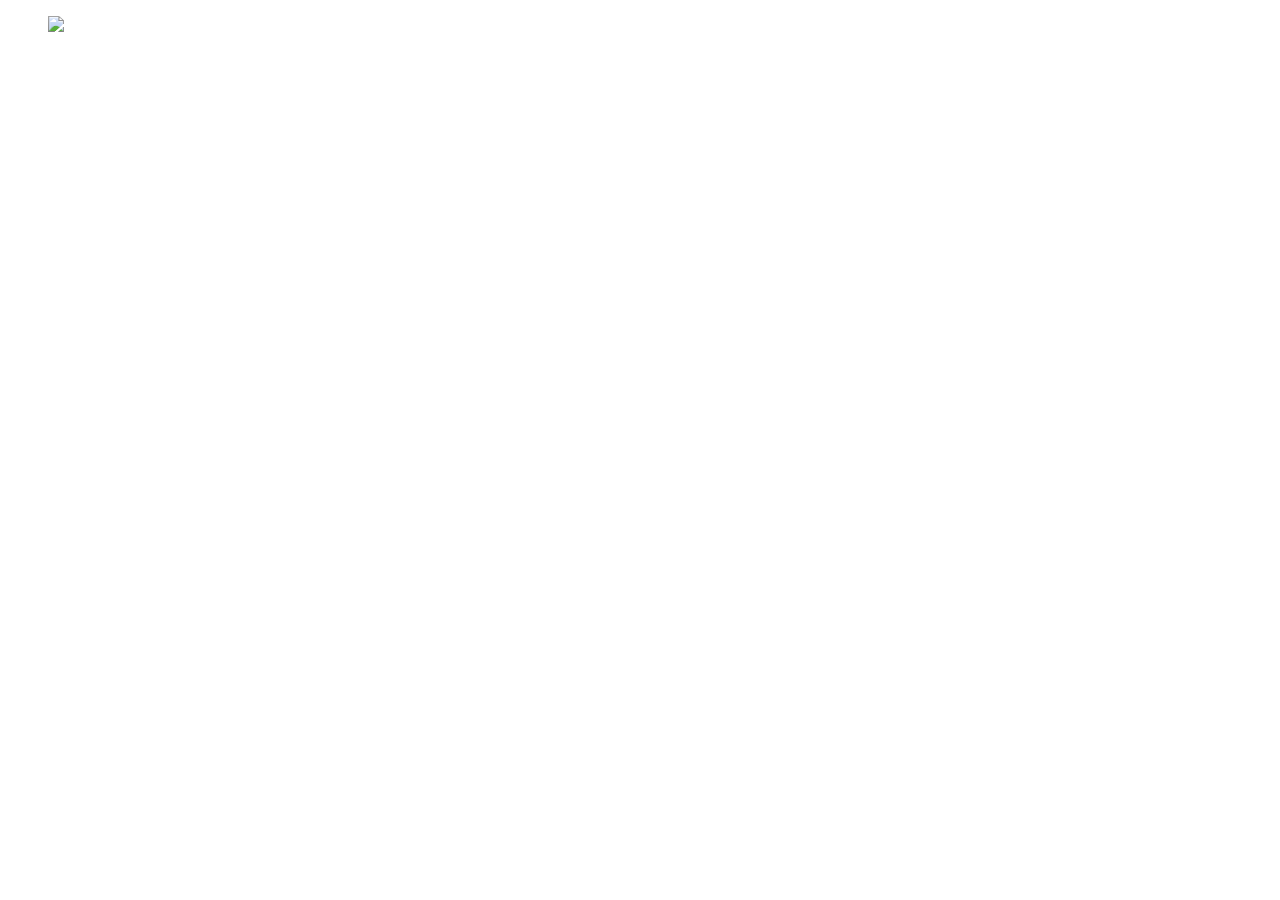
==== Index.html @ d81a9e47 "Update Index.html" ====
<html>
   <head>
     
     
     
     
	 <meta charset="utf-8" />
            <meta name="description" content="Es una moderna plataforma para el aprendizaje online" />
	    <meta name="viewport" content="width=device-width, initial-scale=1, user-scalable=yes" />
           <title> Hortoplataform:Comercializacion </title>
	   <link rel="stylesheet" type="text/css" href="Style/EstiloPrincipal.css" />
	   <link rel="preconnect" href="https://fonts.gstatic.com">
	   <link href="https://fonts.googleapis.com/css2?family=Open+Sans:wght@300;600;800&display=swap" rel="stylesheet">
		
	   <script src="https://kit.fontawesome.com/42ec7ee6fe.js" crossorigin="anonymous"></script>
      
       	
		


  </head>  
  
    <body>
       <div class="Contenedor">
	       <div class="Cabecera">
           <header>
              <figure>
                <img src="Images/Logo.png"/>
              </figure>
              <header>
		</div
		      
		      
		 
		      
      </div>
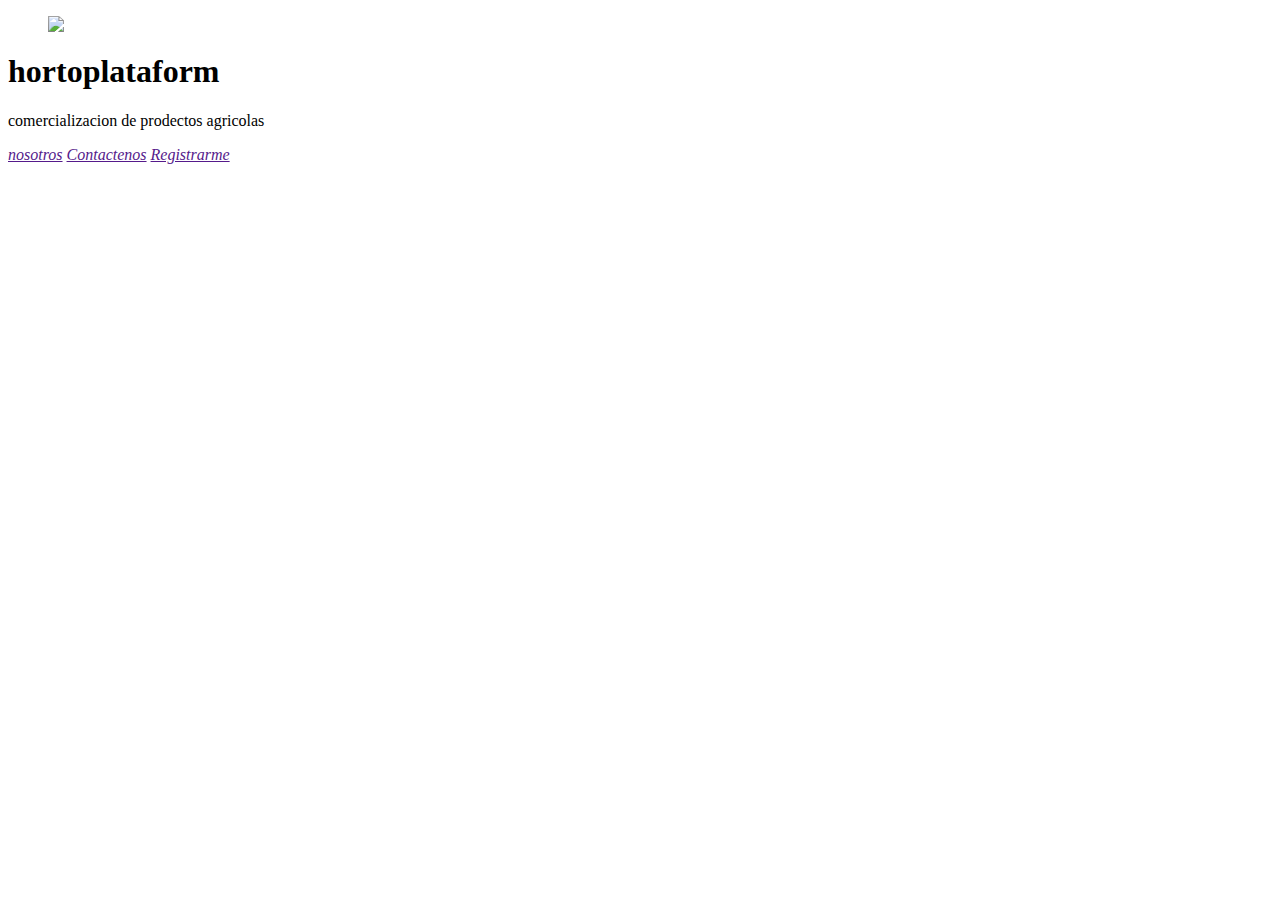
==== commit 017e17a4: "Update Index.html" ====
--- a/Index.html
+++ b/Index.html
@@ -2,6 +2,8 @@
    <head>
      
      
+	   
+	   
      
      
 	 <meta charset="utf-8" />
@@ -18,24 +20,52 @@
 		
 
 
-  </head>  
-  
+  </head> 
     <body>
-       <div class="Contenedor">
+      
+	   
+	    
+	   
+     
+	    
+	    <div class="Contenedor">
 	       <div class="Cabecera">
            <header>
               <figure>
                 <img src="Images/Logo.png"/>
               </figure>
+		   
+		   <h1 class="cabecera_h1"> hortoplataform </h1>
+		   <p class="cabecera_frase"> comercializacion de prodectos agricolas </p>
+		   <a href="" id="iconMenu" class="iconMenu"> <i class="fas fa-bars">
+			   
               <header>
-		</div
+		 
+		 
+		 <nav class="nav">
+			 
+			 
+			 <a class="nav_link" href="">nosotros</a>
+			 <a class="nav_link_palote" href="">Contactenos</a>
+			 <a class="nav_link_button" href="">Registrarme</a>
+		      </nav>
 		      
+		      
+		      </div
+		
+	 
+		      
+		      
+		      
+		      
+		  </div>    
 		      
 		 
 		      
-      </div>
+     
 		   
-             
+           </body>
+         </html>  
          
      
       
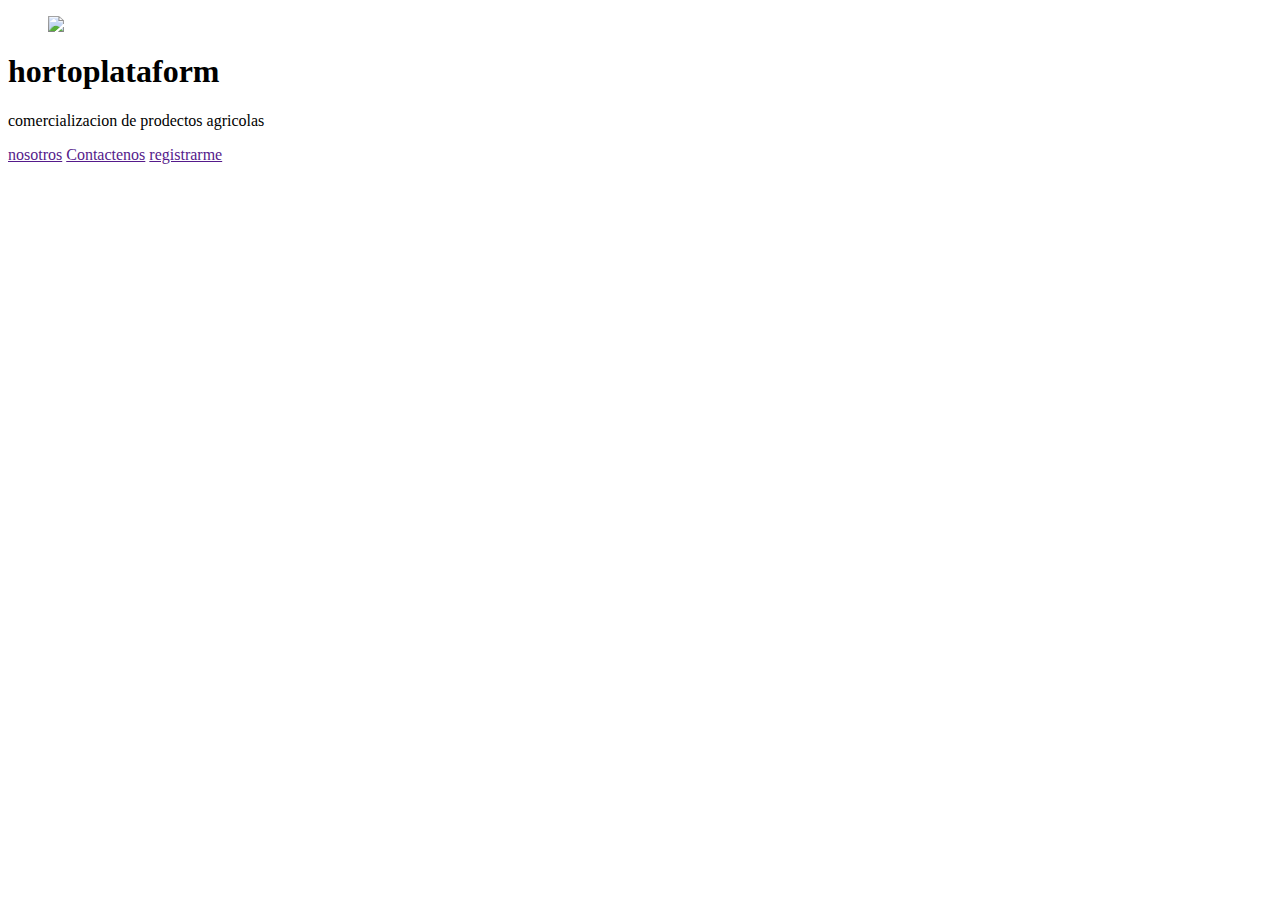
==== commit 5252d235: "Update Index.html" ====
--- a/Index.html
+++ b/Index.html
@@ -5,8 +5,7 @@
 	   
 	   
      
-     
-	 <meta charset="utf-8" />
+           <meta charset="utf-8" />
             <meta name="description" content="Es una moderna plataforma para el aprendizaje online" />
 	    <meta name="viewport" content="width=device-width, initial-scale=1, user-scalable=yes" />
            <title> Hortoplataform:Comercializacion </title>
@@ -37,7 +36,7 @@
 		   
 		   <h1 class="cabecera_h1"> hortoplataform </h1>
 		   <p class="cabecera_frase"> comercializacion de prodectos agricolas </p>
-		   <a href="" id="iconMenu" class="iconMenu"> <i class="fas fa-bars">
+		   <a href="" id="iconMenu" class="iconMenu"> <i class="fas fa-bars"> </i></a>
 			   
               <header>
 		 
@@ -47,30 +46,11 @@
 			 
 			 <a class="nav_link" href="">nosotros</a>
 			 <a class="nav_link_palote" href="">Contactenos</a>
-			 <a class="nav_link_button" href="">Registrarme</a>
+			 <a class="nav_link_button" href="">
+				 <i class="usuario_plus"></i>registrarme 
+			 </a>
 		      </nav>
-		      
-		      
-		      </div
-		
-	 
-		      
-		      
-		      
-		      
-		  </div>    
-		      
-		 
-		      
-     
-		   
-           </body>
-         </html>  
-         
-     
-      
-       	
-		
-
-
-  
+		      </div>
+		   </div>
+			 
+				 
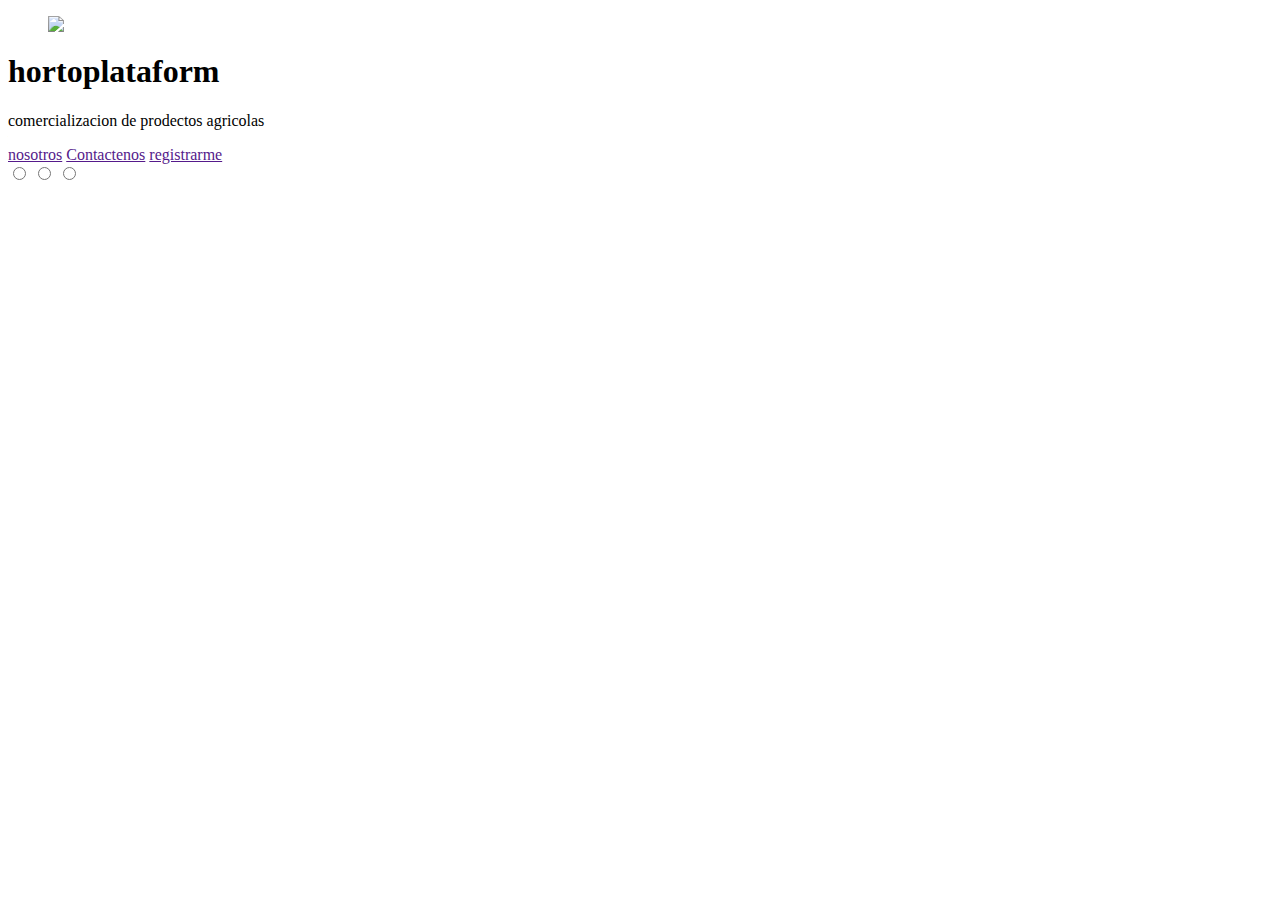
==== commit c9c7c09d: "Update Index.html" ====
--- a/Index.html
+++ b/Index.html
@@ -46,11 +46,21 @@
 			 
 			 <a class="nav_link" href="">nosotros</a>
 			 <a class="nav_link_palote" href="">Contactenos</a>
-			 <a class="nav_link_button" href="">
-				 <i class="usuario_plus"></i>registrarme 
-			 </a>
+			 <a class="nav_link_button" href="">registrarme</a>
 		      </nav>
+		      
+		      
 		      </div>
+		   
+		   <div class= "galerria">
+		<div class="galeria_lienzo">
+	        <input type="radio" name="nav"  class="elemento1"  id="A"/>
+		<input type="radio" name="nav"  class="elemento2"  id="B"/>
+		<input type="radio" name="nav"  class="elemento3"  id="C"/> 
+		<div class="galeria_contenedor">
+		   
+		   
+		   
 		   </div>
 			 
 				 
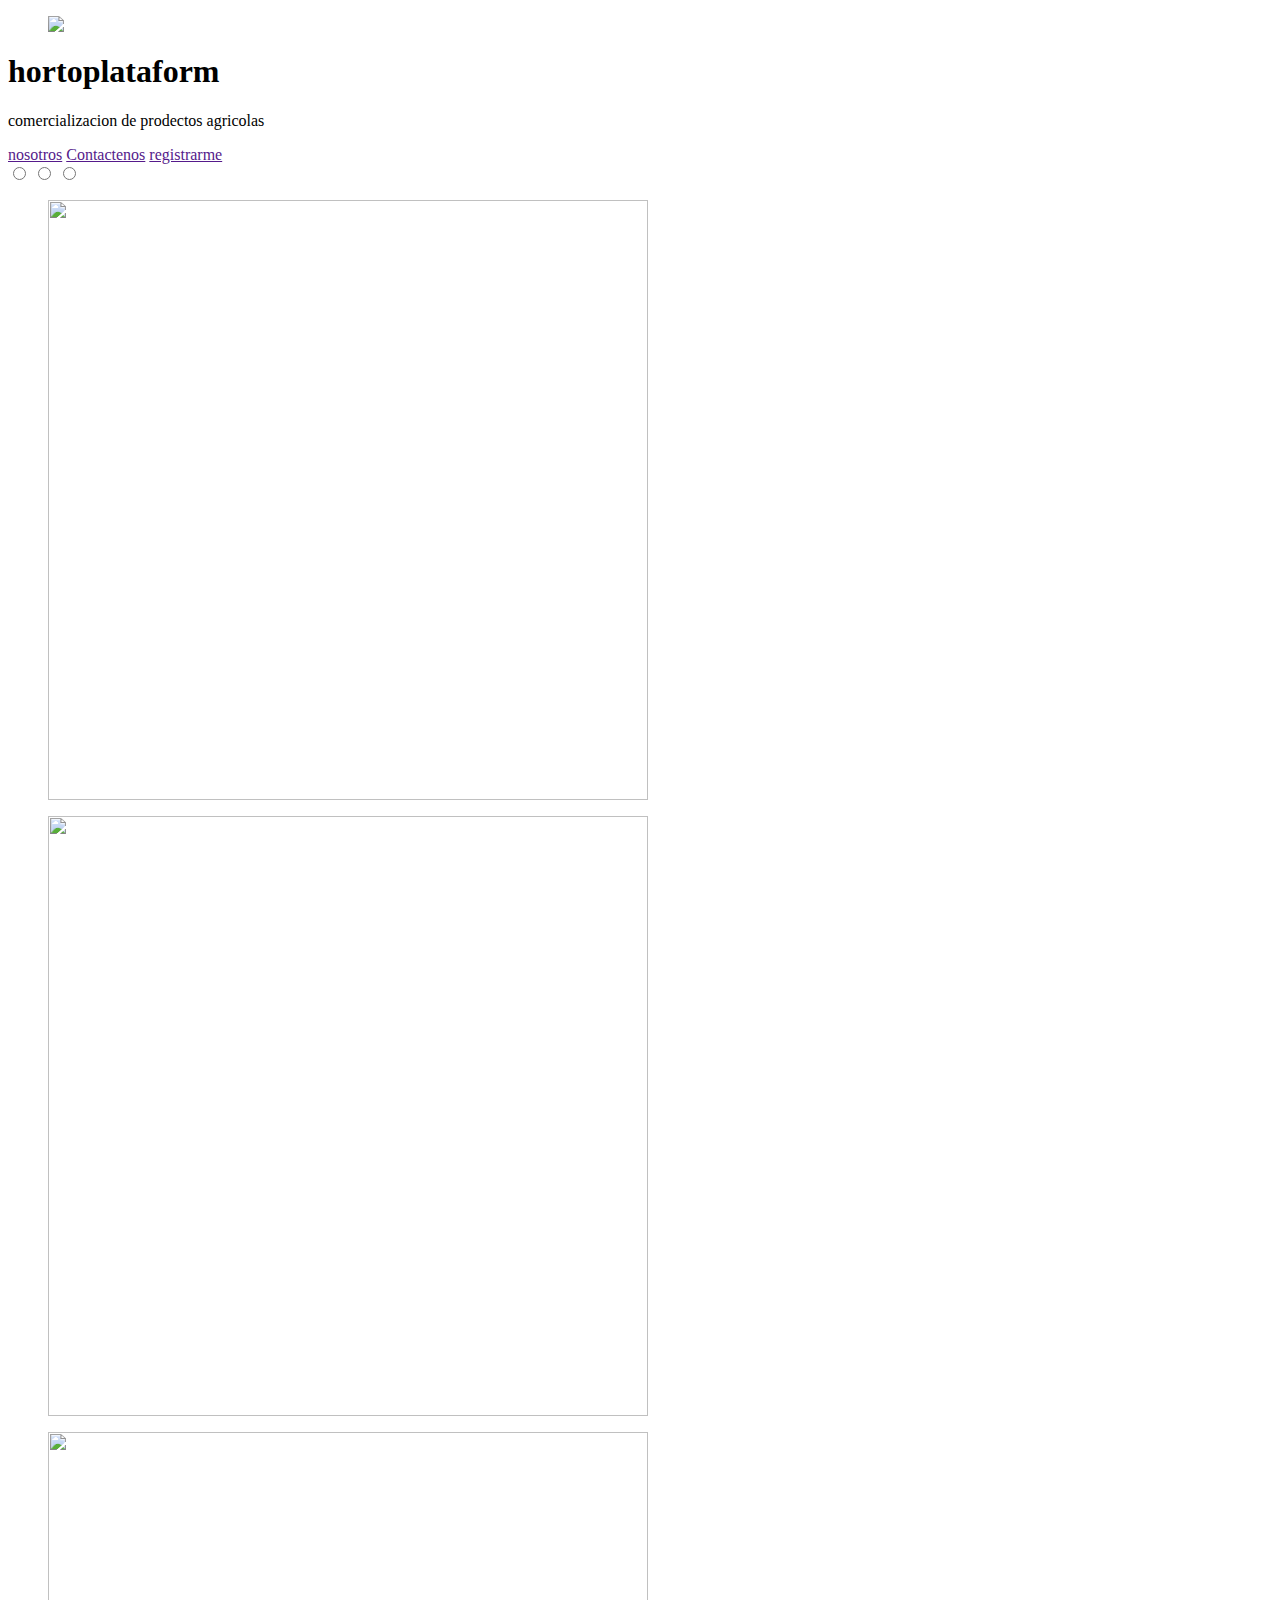
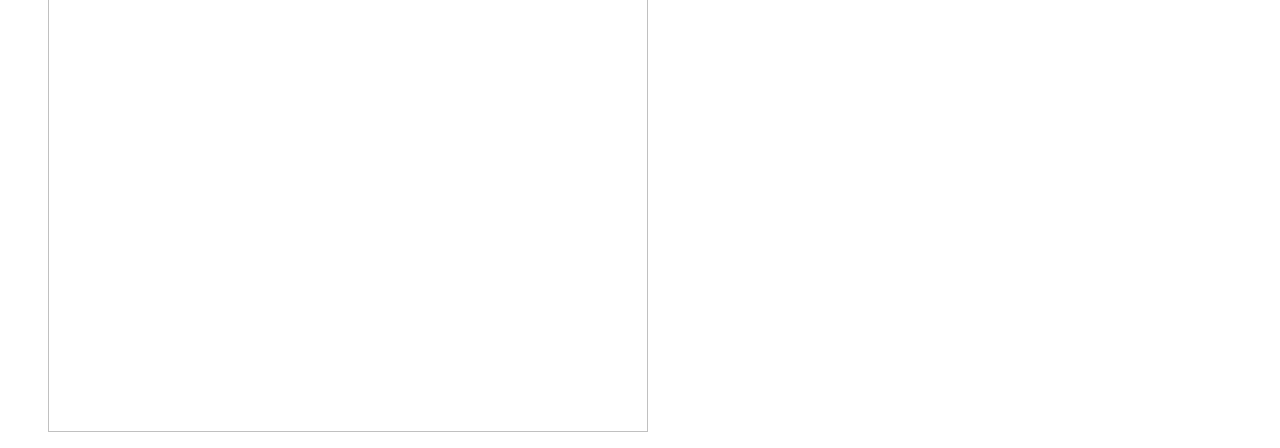
==== commit 6130d017: "Update Index.html" ====
--- a/Index.html
+++ b/Index.html
@@ -54,13 +54,51 @@
 		   
 		   <div class= "galerria">
 		<div class="galeria_lienzo">
+			
 	        <input type="radio" name="nav"  class="elemento1"  id="A"/>
 		<input type="radio" name="nav"  class="elemento2"  id="B"/>
 		<input type="radio" name="nav"  class="elemento3"  id="C"/> 
 		<div class="galeria_contenedor">
+			 <figure>
+				    <img src="Images/Imagen1.png" width="600px"/>
+			    </figure>
+				
+			     <figure>
+				    <img src="Images/Imagen2.png" width="600px"/>
+			    </figure>
+				   
+			    <figure>
+				    <img src="Images/Imagen3.png" width="600px"/>
+			    </figure>
+			</div>
+			
+			</div>
+			   
+			   </div>
 		   
 		   
+		 <div class="controles">
+		             <label for="A"> </label>
+			     <label for="B"> </label>
+			     <label for="C"> </label>	 
+			 
+		   </div>
 		   
-		   </div>
+			
+	         
+		   
+		     </div>
+		       
+		       
+		       
+		       
+		       
+		       
+		       
+		       
+		       
+		       </body>
+		    
+		    </html>
 			 
 				 
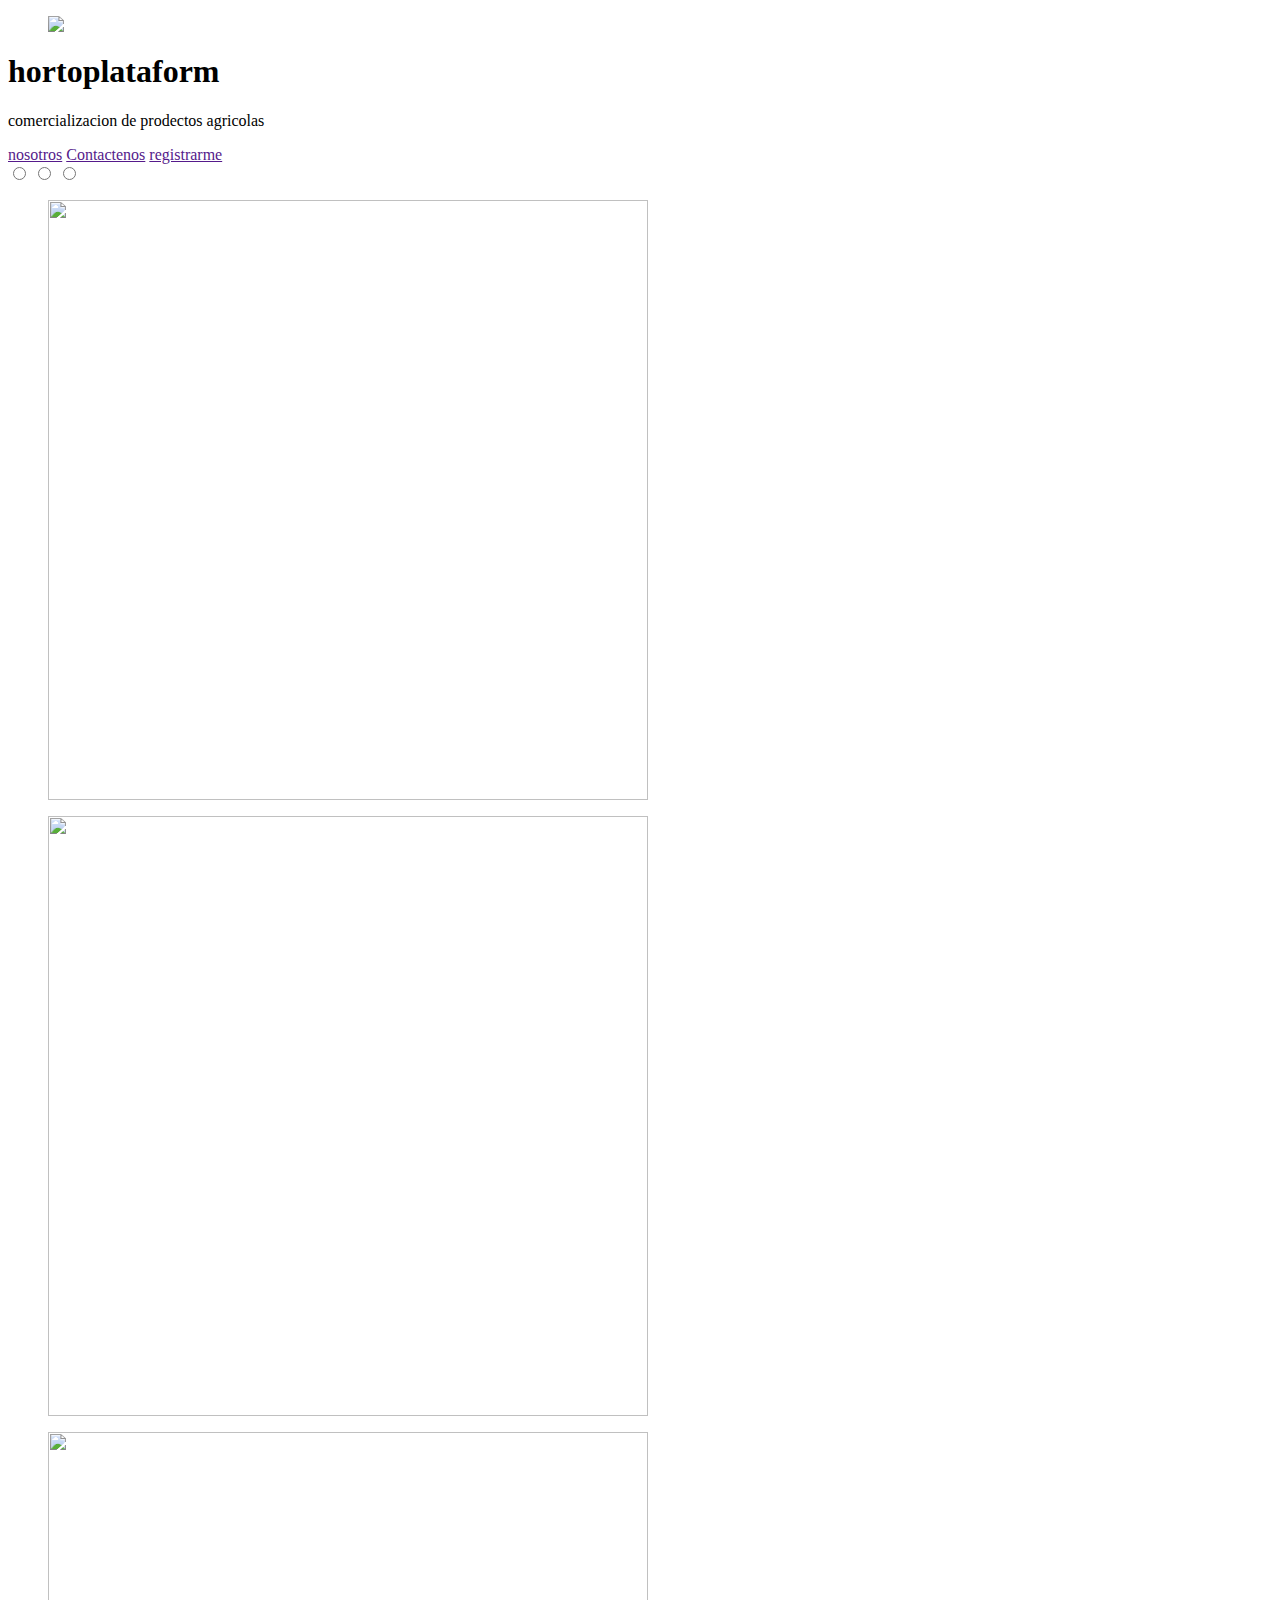
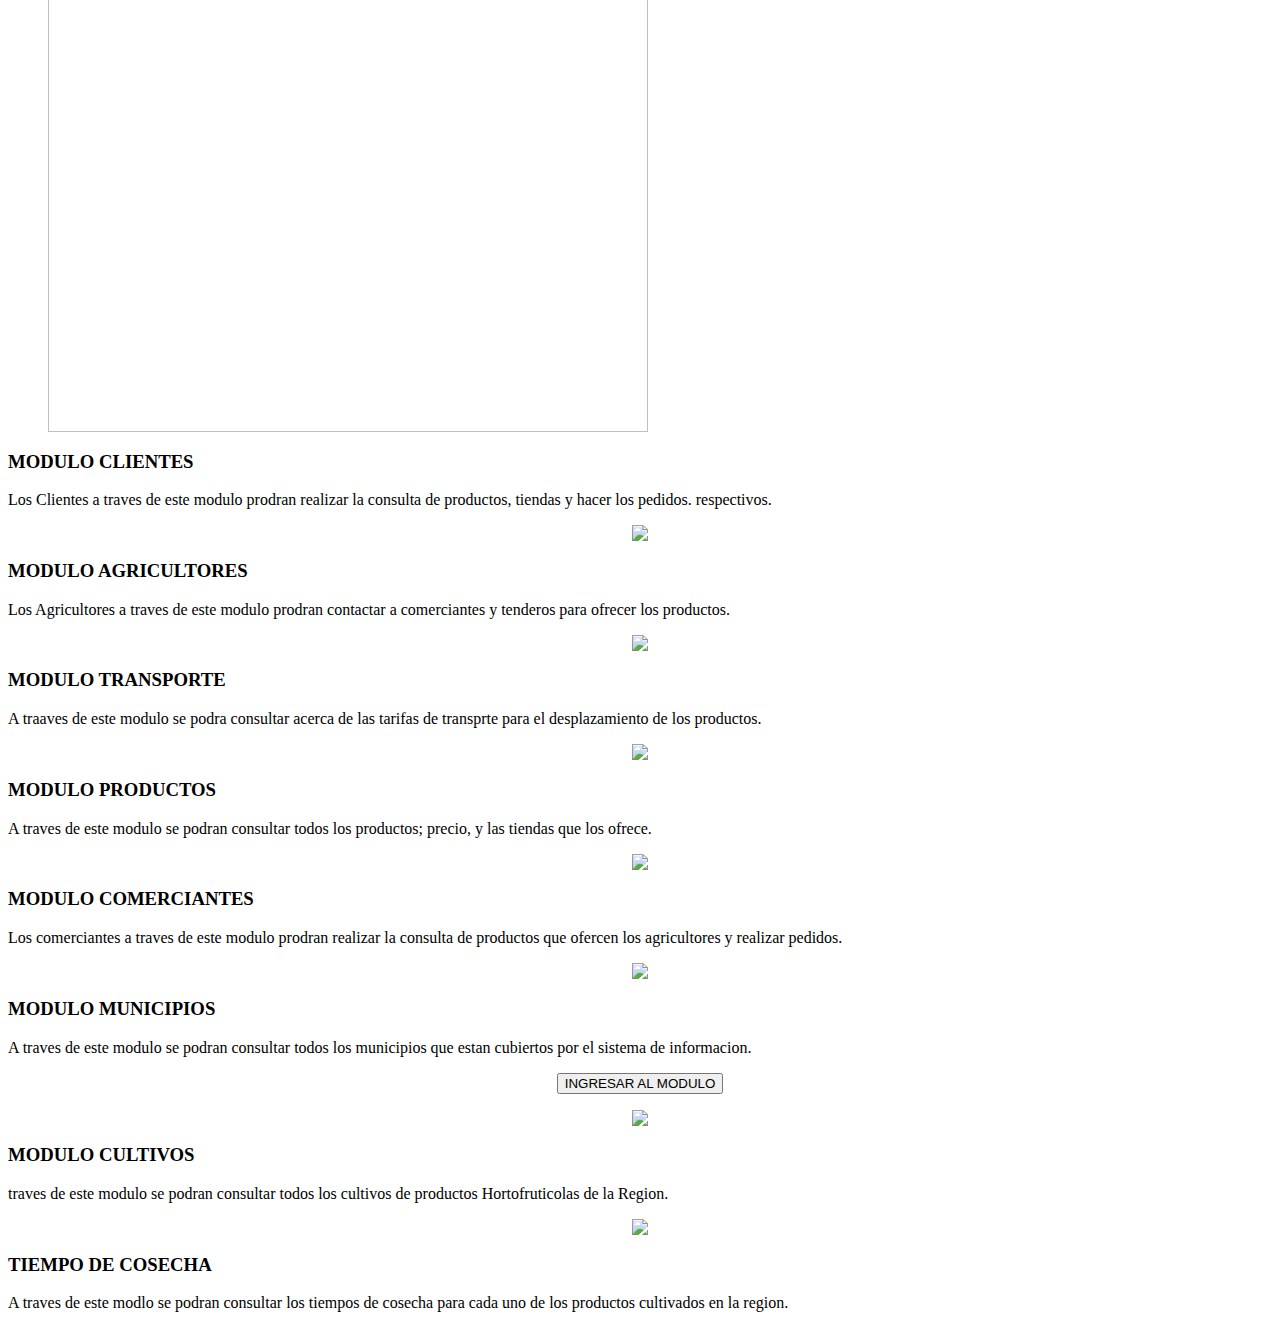
==== commit 5ca847fa: "Update Index.html" ====
--- a/Index.html
+++ b/Index.html
@@ -83,7 +83,99 @@
 			     <label for="C"> </label>	 
 			 
 		   </div>
-		   
+		   <section class="tienda>
+				   
+				   
+				   
+	       <article>
+				   
+	   <figure> <center> <img src="Images/Clientes.png"> </center></figure>
+	   <h3> MODULO CLIENTES</h3>
+	   <p>Los Clientes a traves de este modulo prodran realizar
+	   la consulta de productos, tiendas y hacer los pedidos.
+	   respectivos.</p>
+           <div></di>
+							   
+       </article>
+							   
+	</article>
+							   
+			<figure><center> <img src="Images/Agricultores.png"></center></figure>
+	                <h3>MODULO AGRICULTORES</h3> 
+			<p> Los Agricultores a traves de este modulo prodran contactar
+		         a comerciantes  y tenderos para ofrecer los productos. 
+	                  <br>
+		          </p>
+			 <div></div>
+	</article>
+									   
+				
+	 <article>
+	                  <figure><center><img src="Images/Transporte.png"></center></figure>
+			 <h3>MODULO TRANSPORTE</h3> 
+		          <p> A traaves de este modulo se podra consultar acerca de las
+		          tarifas de transprte para el desplazamiento de los productos.</p>
+			<div></div>
+									  
+	</article>
+											 
+				
+	<article
+									  
+	                  <figure> <center><img src="Images/Productos.png"></center></figure>
+		         <h3>MODULO PRODUCTOS</h3> 
+			<p> A traves de este modulo se podran consultar todos 
+		         los productos; precio, y las tiendas que los ofrece. </p>
+		         <div></div> 
+											
+	</article>
+						
+						
+						
+	<article>
+				<figure> <center><img src="Images/Comerciantes.png"></center></figure>
+				  <h3>MODULO COMERCIANTES</h3> 
+				    <p> Los comerciantes a traves de este modulo prodran realizar
+				la consulta de productos que ofercen los agricultores y realizar pedidos.</p>
+				<div></div>
+										   
+				</article>
+
+			        <article>
+					<figure> <center><img src="Images/Municipios.png"></center></figure>
+				          <h3>MODULO MUNICIPIOS</h3> 
+				          <p> A traves de este modulo se podran consultar todos
+					   los municipios que estan cubiertos por el sistema de 
+					   informacion. </p>
+				          <div>
+					
+					     <center>
+						  <button type="button" class="btn_municipios" onclick="window.open('https://nariass2.github.io/proyecto_Hortofruticola-No4/Form_municipio.html')"> INGRESAR AL MODULO
+						   </button>	  
+					     </center>
+					
+					  </div>
+				</article>
+				<article>
+					<figure> <center> <img src="Images/Cultivos.png"></center></figure>
+				          <h3>MODULO CULTIVOS</h3> 
+				          <p>traves de este modulo se podran consultar todos
+					   los cultivos de productos Hortofruticolas de la 
+					   Region. </p>
+				          <div></div>
+				</article>
+				<article>
+					<figure> <center><img src="Images/TiemposCosecha.png"></center></figure>
+				          <h3>TIEMPO DE COSECHA</h3> 
+				          <p> A traves de este modlo se podran consultar los 
+					   tiempos de cosecha para cada uno de los productos
+					   cultivados en la region. </p>
+				          <div></div>
+				</article>
+	    
+				   
+				   
+		 
 			
 	         
 		   
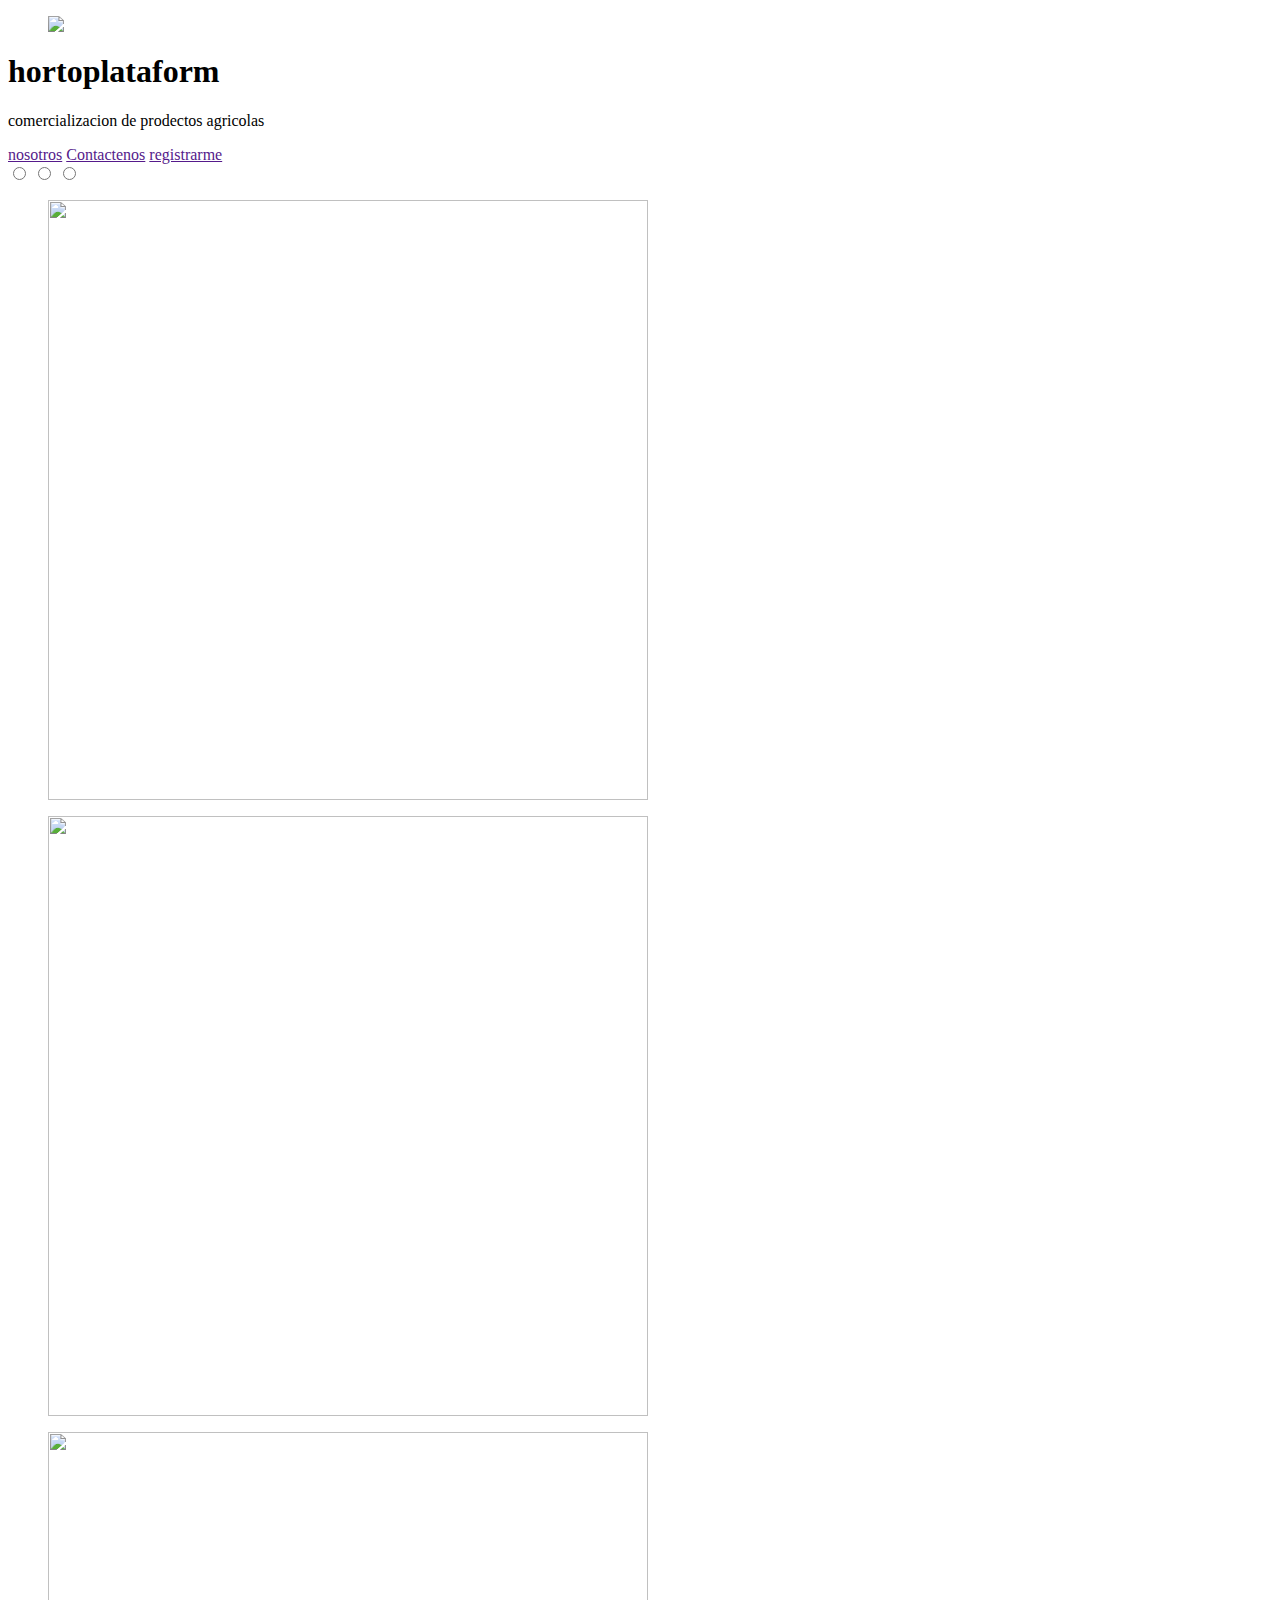
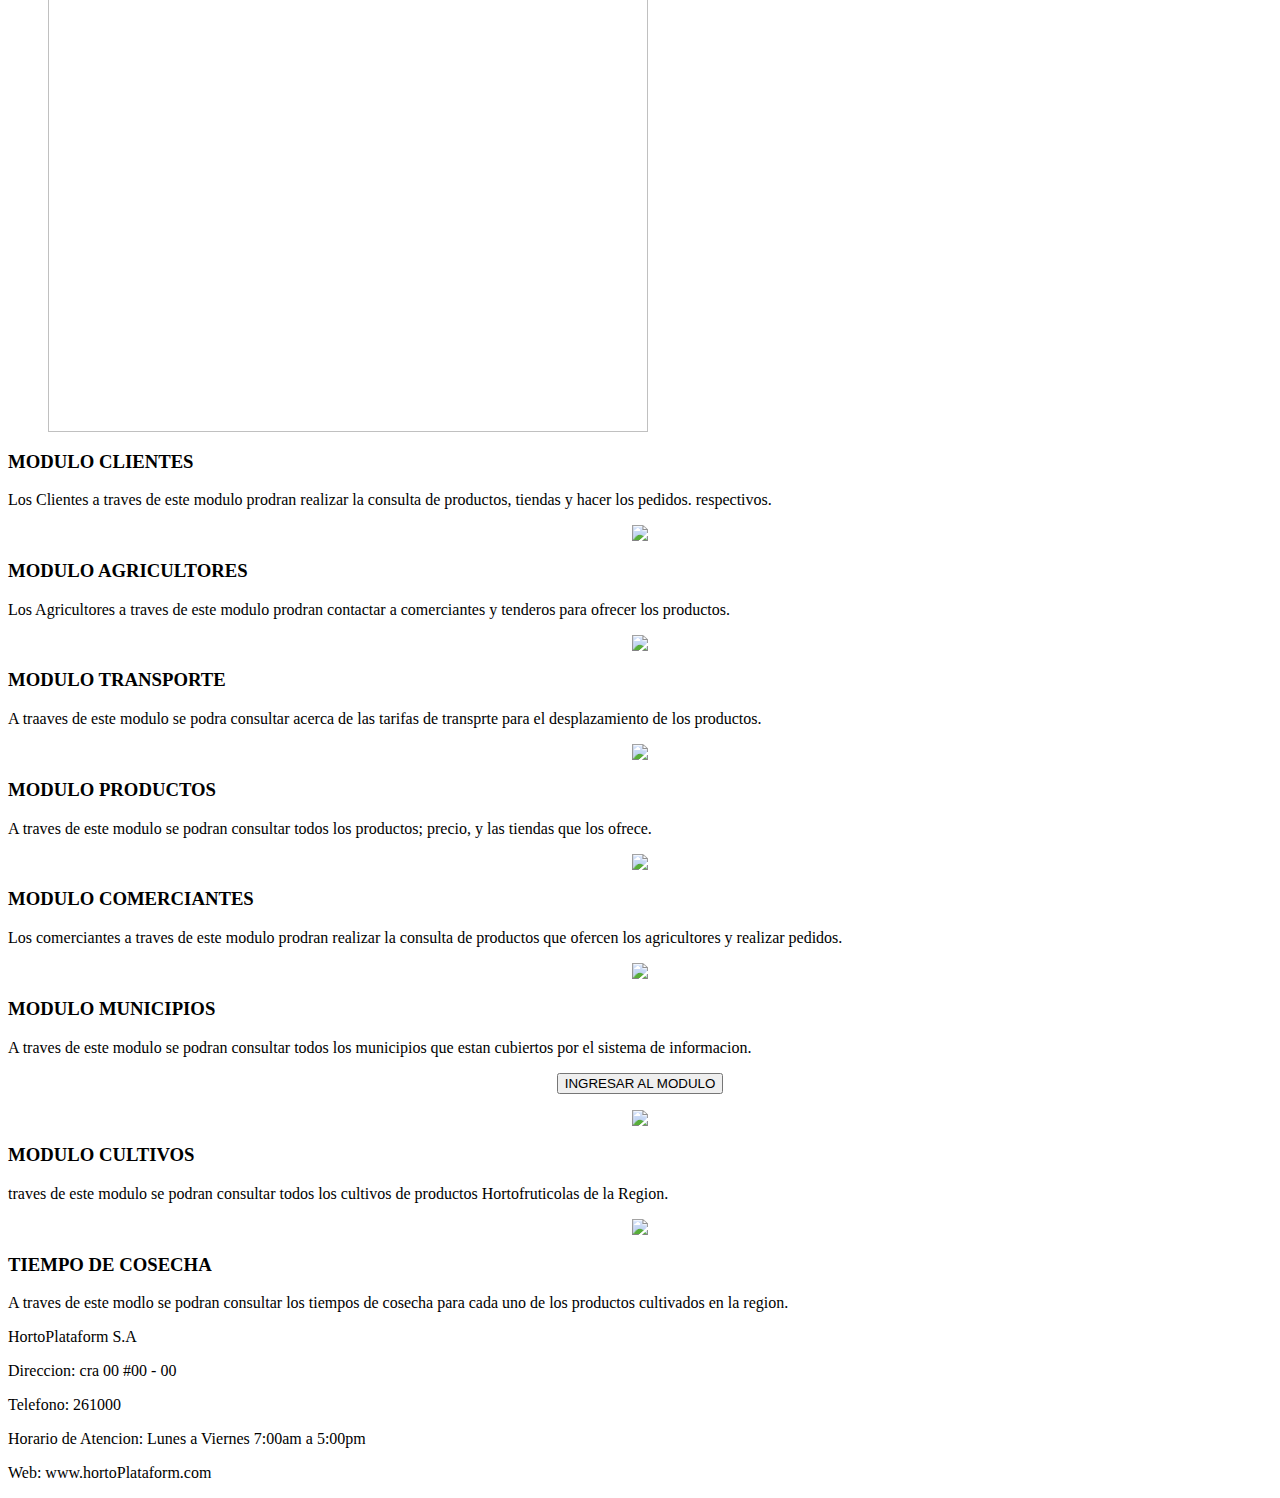
==== commit 1f309772: "Update Index.html" ====
--- a/Index.html
+++ b/Index.html
@@ -171,9 +171,21 @@
 					   tiempos de cosecha para cada uno de los productos
 					   cultivados en la region. </p>
 				          <div></div>
-				</article>
+		          </article>
 	    
-				   
+			 </section>
+	       
+	       
+	       <div class="espacio"> </div>
+	       
+	       <div class="PiePagina">
+	         <footer>
+			 <p class="NombreNegocio"> HortoPlataform S.A </p>
+			 <p class="direccion"> Direccion: cra 00 #00 - 00  </p>
+			 <p class="telefono"> Telefono: 261000  </p>
+			 <p class="Horario"> Horario de Atencion: Lunes a Viernes  7:00am a 5:00pm</p>
+			 <p class="web"> Web: www.hortoPlataform.com </p>
+		 </footer>	 	   
 				   
 		 
 			
